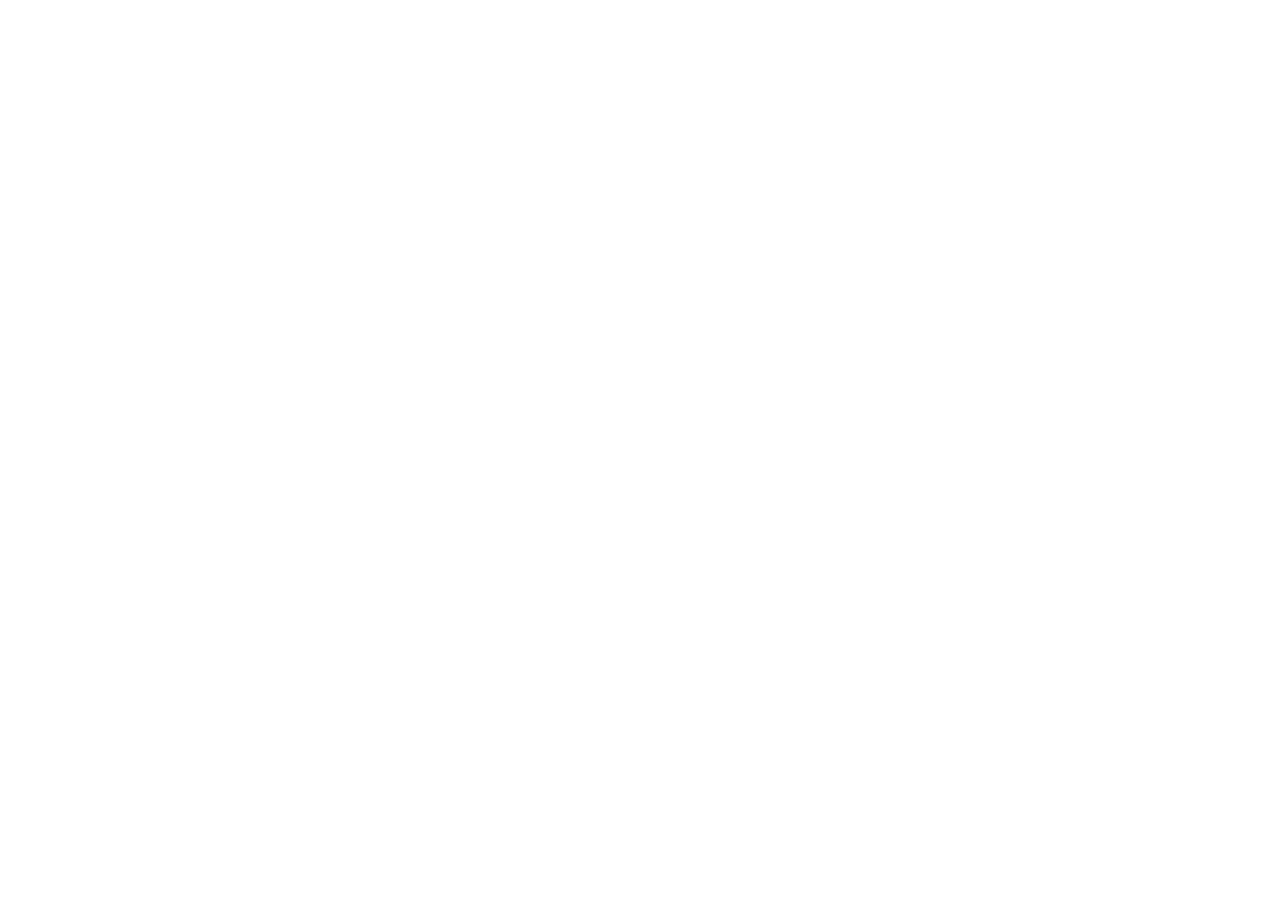
==== src/index.html @ de547c5f "project core" ====
<!DOCTYPE html>
    <html lang="en">
    <head>
        <meta charset="UTF-8">
        <meta name="viewport" content="width=device-width, initial-scale=1.0">

        <!--=============== FAVICON ===============-->
        <link rel="shortcut icon" href="" type="image/x-icon">

        <!--=============== BOXICONS ===============-->
        
        
        <!--=============== SWIPER CSS ===============-->
        <link rel="stylesheet" href="">

        <!--=============== CSS ===============-->
        <link rel="stylesheet" href="">

        <title>Responsive real state website - Bedimcode</title>
    </head>
    <body>
        <!--==================== HEADER ====================-->
        <header class="header" id="header">
            
        </header>

        <!--==================== MAIN ====================-->
        <main class="main">
            <!--==================== HOME ====================-->
            <section class="home section" id="home">
                
            </section>

            <!--==================== LOGOS ====================-->
            <section class="logos section">
                
            </section>

            <!--==================== POPULAR ====================-->
            <section class="section" id="popular">
                
            </section>

            <!--==================== VALUE ====================-->
            <section class="value section" id="value">
                
            </section>

            <!--==================== CONTACT ====================-->
            <section class="contact section" id="contact">
                
            </section>

            <!--==================== SUBSCRIBE ====================-->
            <section class="subscribe section">
                
            </section>
        </main>

        <!--==================== FOOTER ====================-->
        <footer class="footer section">
            
        </footer>


        <!--========== SCROLL UP ==========-->


        <!--=============== SCROLLREVEAL ===============-->
        <script src=""></script>

        <!--=============== SWIPER JS ===============-->
        <script src=""></script>

        <!--=============== MAIN JS ===============-->
        <script src=""></script>
    </body>
</html>
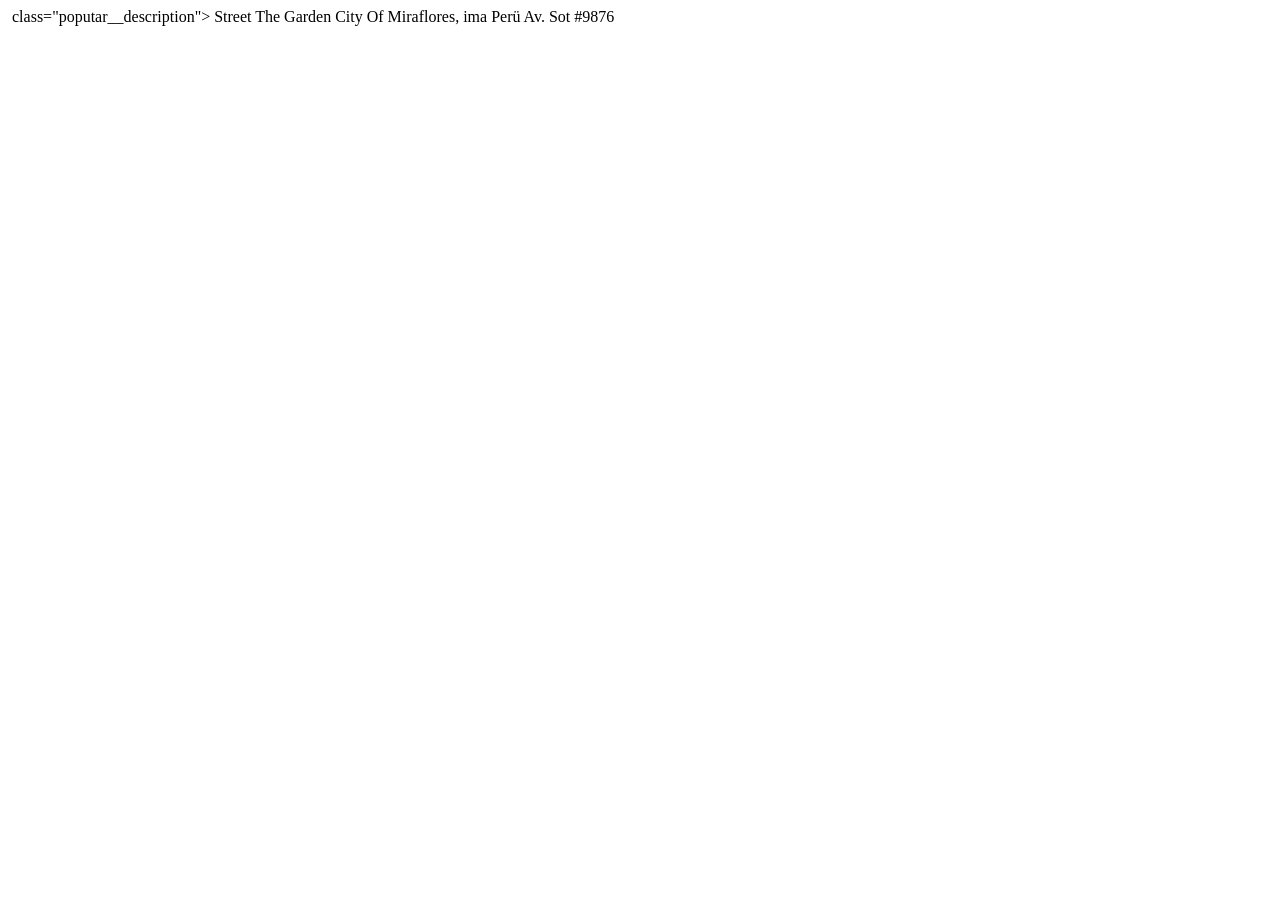
==== commit 51a1650b: "1 binaries uploaded" ====
--- a/src/index.html
+++ b/src/index.html
@@ -37,8 +37,15 @@
             </section>
 
             <!--==================== POPULAR ====================-->
-            <section class="section" id="popular">
-                
+            <section class="section" id="info">
+                <div class="info_container">
+                    <article class="info_card">
+                        <img src="">
+                    class="poputar__description">
+                    Street The Garden City Of Miraflores,
+                    ima Perü Av. Sot #9876
+                    </article>
+                    </div>
             </section>
 
             <!--==================== VALUE ====================-->
